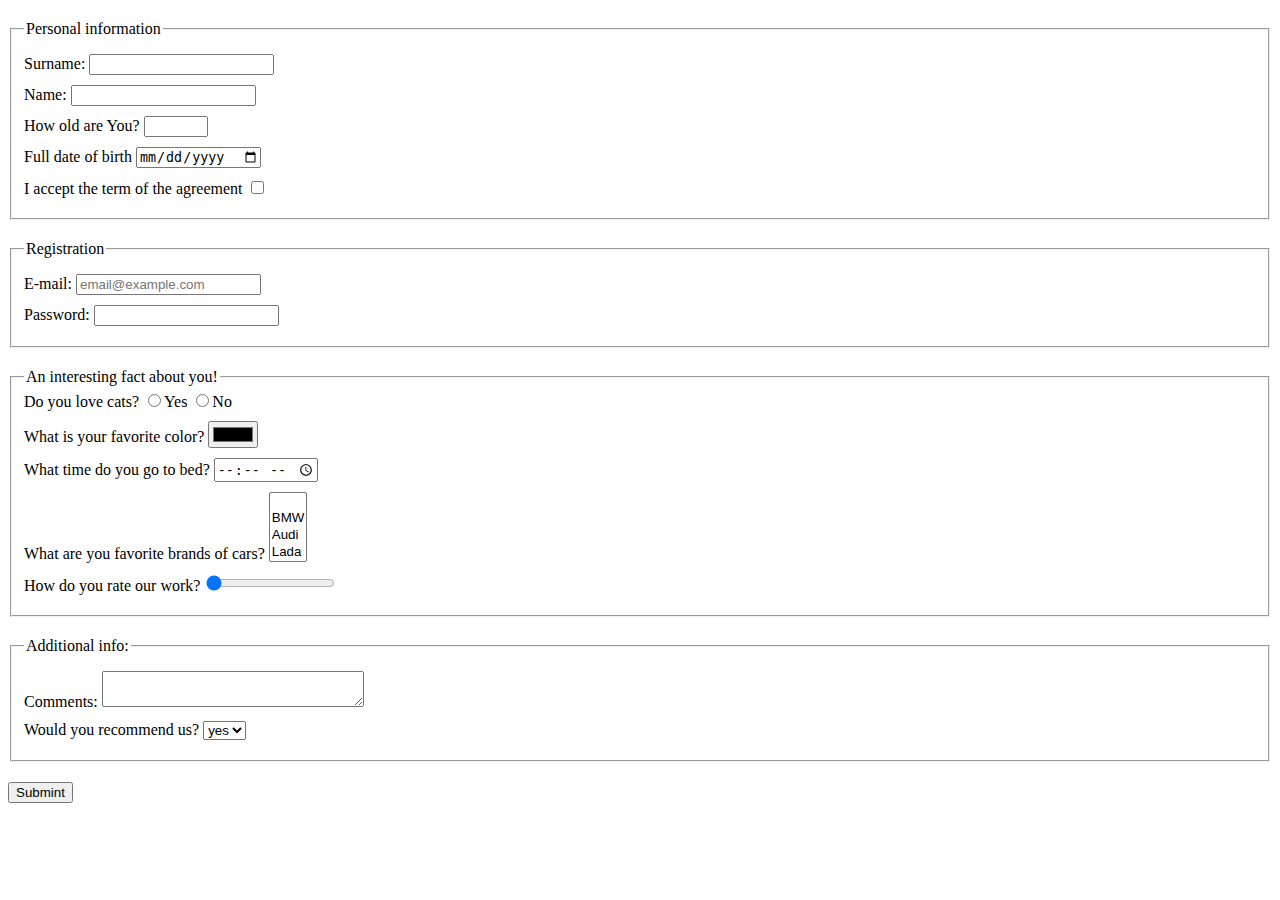
==== src/index.html @ 62afa433 "homework" ====
<!doctype html>
<html lang="en">
  <head>
    <meta charset="UTF-8">
    <meta name="viewport"
      content="width=device-width, user-scalable=no, initial-scale=1.0, maximum-scale=1.0, minimum-scale=1.0">
    <meta http-equiv="X-UA-Compatible" content="ie=edge">
    <title>HTML Form</title>
    <link rel="stylesheet" href="./style.css">
  </head>
  <body>
    <form action="">
      <fieldset class="field">
        <legend>Personal information</legend>
        <label class="form_field">
          Surname:
          <input type="text" name="surname" required autocomplete="off">
        </label>
        <label class="form_field">
          Name:
          <input type="text" name="name" required autocomplete="off">
        </label>
        <label class="form_field">How old are You?
          <input type="number" name="age" min="1" max="100" v alue="12">
        </label>
        <label class="form_field" for="date_of_birth">Full date of birth
          <input type="date" name="dateOfBirth">
        </label>
        <label class="form_field">I accept the term of the agreement
          <input type="checkbox">
        </label>
      </fieldset>
      <fieldset class="field">
        <legend>Registration</legend>
        <label class="form_field">
          E-mail:
          <input type="email" name="email" placeholder="email@example.com">
        </label>
        <label class="form_field">
          Password:
          <input type="password" name="password" minlength="5" maxlength="16" required>
        </label>
      </fieldset>
      <fieldset class="field">
        <legend>An interesting fact about you!</legend>
        <label>
          Do you love cats?
          <input type="radio" name="cat" value="yes">Yes
        </label>
        <label>
          <input type="radio" name="cat" value="no">No
        </label>
        <label class="form_field">What is your favorite color?
          <input type="color" name="favoriteColor" value="no">
        </label>
        <label class="form_field">What time do you go to bed?
          <input type="time" name="goToBed">
        </label>
        <label class="form_field">What are you favorite brands of cars?
          <select name="brandsOfCars" multiple>
            <option value=""></option>
            <option value="bmw">BMW</option>
            <option value="audi">Audi</option>
            <option value="lada">Lada</option>
          </select>
        </label>
        <label class="form_field">How do you rate our work?
          <input type="range" name="rate" min="0" max="100" value="0">
        </label>
      </fieldset>
      <fieldset class="field">
        <legend>Additional info:</legend>
        <label class="form_field">Comments:
          <textarea name="comments" cols="30" rows="2"></textarea>
        </label>
        <label class="form_field">Would you recommend us?
          <select name="recommend">
            <option value="yes">yes</option>
            <option value="no">no</option>
          </select>
        </label>
      </fieldset>
    </form>
    <button type="submit" class="form_button">Submint</button>
    <script type="text/javascript" src="./main.js"></script>
  </body>
</html>
---- src/style.css ----
.form_field {
	display: block;
	margin: 10px 0;
}
.field
 {
  display: block;
	margin-top: 20px;
 }
 .form_button {
  margin-top: 20px;
 }
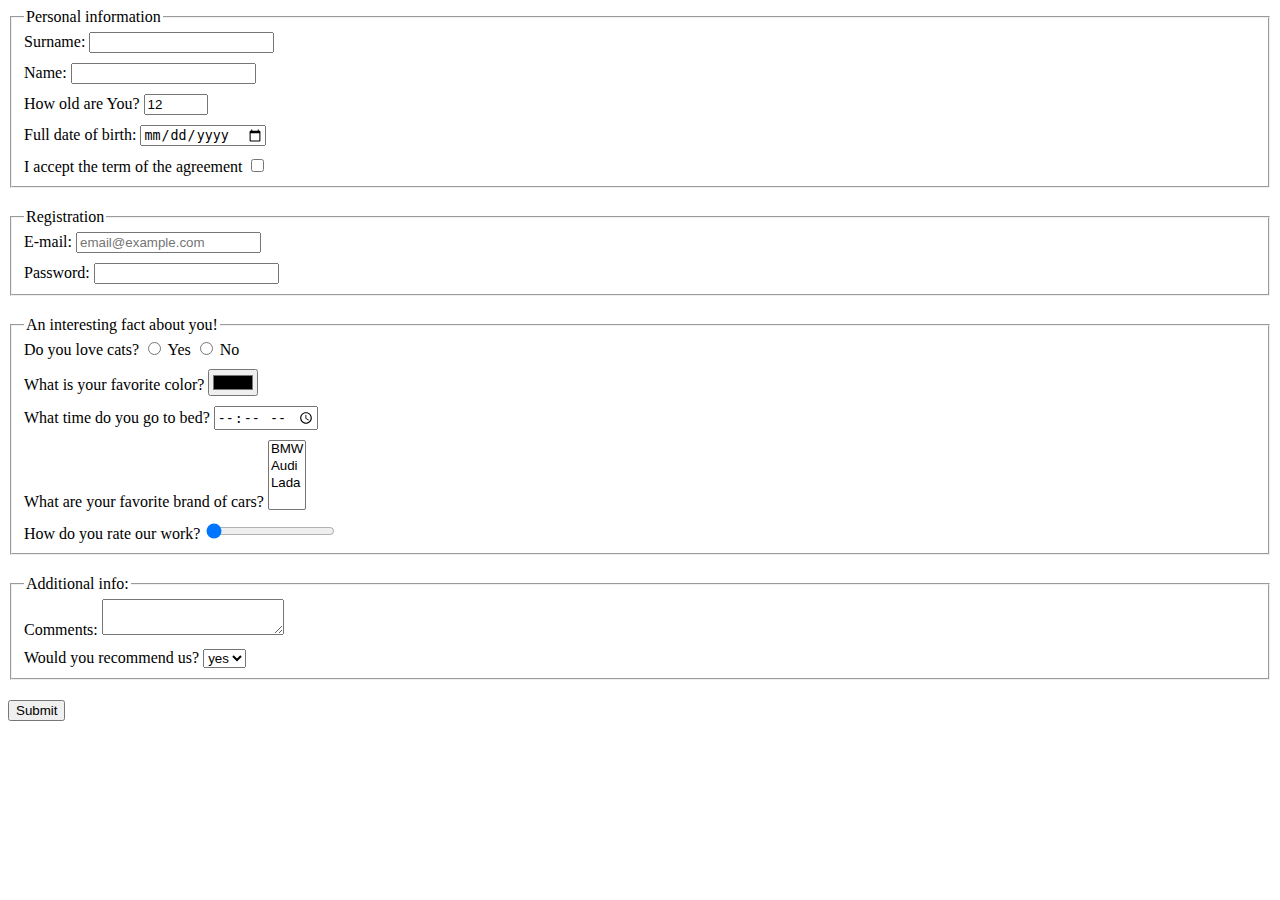
==== commit e5efcb88: "homework with fixes" ====
--- a/src/index.html
+++ b/src/index.html
@@ -9,21 +9,32 @@
     <link rel="stylesheet" href="./style.css">
   </head>
   <body>
-    <form action="">
-      <fieldset class="field">
+    <form>
+      <fieldset>
         <legend>Personal information</legend>
-        <label class="form_field">
+        <label>
           Surname:
-          <input type="text" name="surname" required autocomplete="off">
+          <input
+          type="text"
+          name="surname"
+          required autocomplete="off">
         </label>
         <label class="form_field">
           Name:
-          <input type="text" name="name" required autocomplete="off">
+          <input
+          type="text"
+          name="name"
+          required autocomplete="off">
         </label>
         <label class="form_field">How old are You?
-          <input type="number" name="age" min="1" max="100" v alue="12">
+          <input
+          type="number"
+          name="age"
+          min="1"
+          max="100"
+          value="12">
         </label>
-        <label class="form_field" for="date_of_birth">Full date of birth
+        <label class="form_field" for="date_of_birth">Full date of birth:
           <input type="date" name="dateOfBirth">
         </label>
         <label class="form_field">I accept the term of the agreement
@@ -32,46 +43,71 @@
       </fieldset>
       <fieldset class="field">
         <legend>Registration</legend>
-        <label class="form_field">
+        <label>
           E-mail:
-          <input type="email" name="email" placeholder="email@example.com">
+          <input
+          type="email"
+          name="email"
+          placeholder="email@example.com">
         </label>
         <label class="form_field">
           Password:
-          <input type="password" name="password" minlength="5" maxlength="16" required>
+          <input
+          type="password"
+          name="password"
+          minlength="5"
+          maxlength="16"
+          required>
         </label>
       </fieldset>
       <fieldset class="field">
         <legend>An interesting fact about you!</legend>
         <label>
           Do you love cats?
-          <input type="radio" name="cat" value="yes">Yes
+          <input
+          type="radio"
+          name="cat"
+          value="yes">  Yes
         </label>
         <label>
-          <input type="radio" name="cat" value="no">No
+          <input
+          type="radio"
+          name="cat"
+          value="no">  No
         </label>
         <label class="form_field">What is your favorite color?
-          <input type="color" name="favoriteColor" value="no">
+          <input
+          type="color"
+          name="favoriteColor"
+          value="no">
         </label>
         <label class="form_field">What time do you go to bed?
           <input type="time" name="goToBed">
         </label>
-        <label class="form_field">What are you favorite brands of cars?
+        <label class="form_field">What are your favorite brand of cars?
           <select name="brandsOfCars" multiple>
-            <option value=""></option>
             <option value="bmw">BMW</option>
             <option value="audi">Audi</option>
             <option value="lada">Lada</option>
+            <option></option>
           </select>
         </label>
         <label class="form_field">How do you rate our work?
-          <input type="range" name="rate" min="0" max="100" value="0">
+          <input
+          type="range"
+          name="rate"
+          min="0"
+          max="100"
+          value="0">
         </label>
       </fieldset>
       <fieldset class="field">
         <legend>Additional info:</legend>
-        <label class="form_field">Comments:
-          <textarea name="comments" cols="30" rows="2"></textarea>
+        <label >Comments:
+          <textarea
+          name="comments"
+          cols="20"
+          rows="2"></textarea>
         </label>
         <label class="form_field">Would you recommend us?
           <select name="recommend">
@@ -81,7 +117,7 @@
         </label>
       </fieldset>
     </form>
-    <button type="submit" class="form_button">Submint</button>
+    <button type="submit" class="form_button">Submit</button>
     <script type="text/javascript" src="./main.js"></script>
   </body>
 </html>
--- a/src/style.css
+++ b/src/style.css
@@ -1,12 +1,13 @@
 .form_field {
-	display: block;
-	margin: 10px 0;
+  display: block;
+  margin-top: 10px;
 }
-.field
- {
+
+.field {
   display: block;
-	margin-top: 20px;
- }
- .form_button {
   margin-top: 20px;
- }
+}
+
+.form_button {
+  margin-top: 20px;
+}
